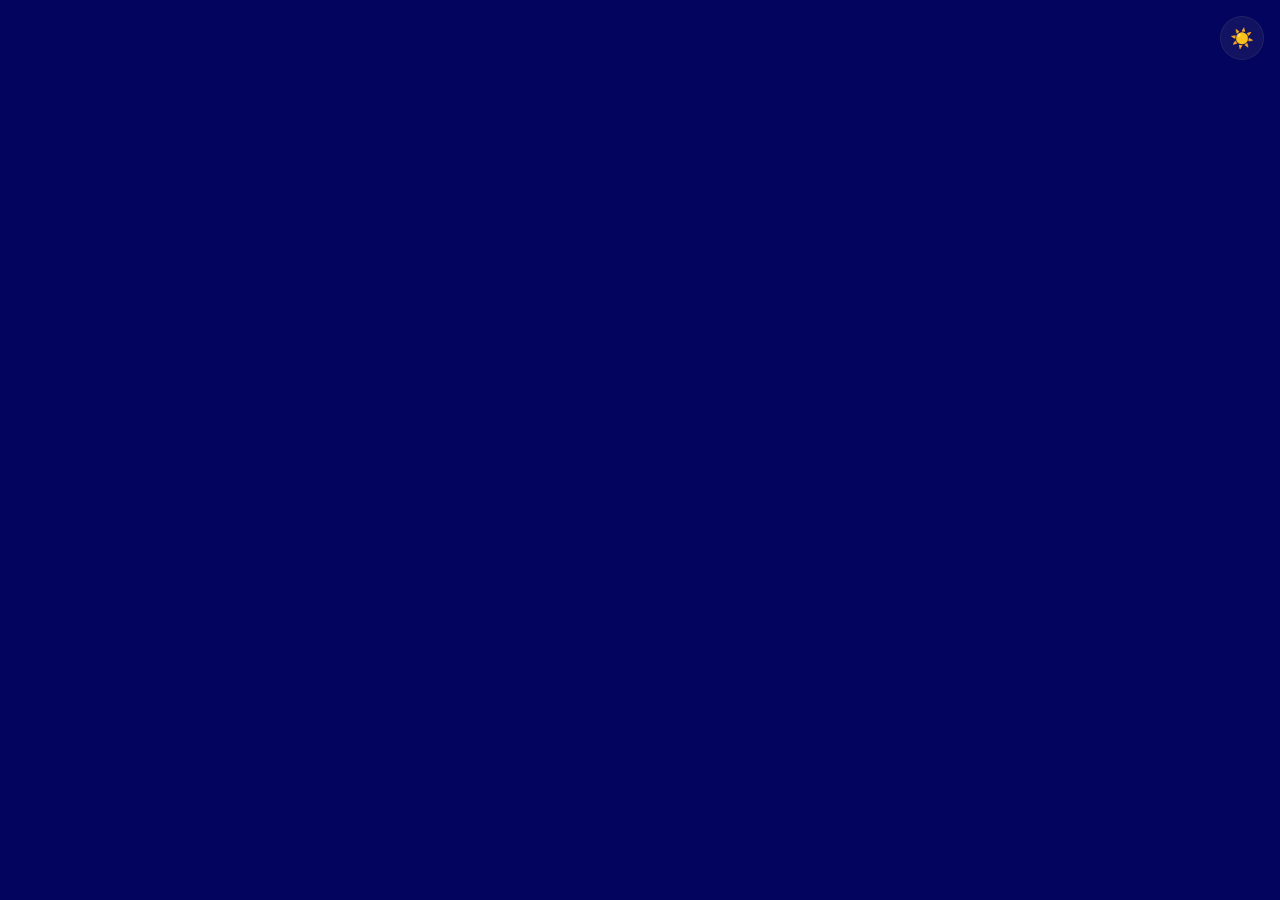
==== ucapan.html @ c54161a3 "update" ====
<!DOCTYPE html>
<html lang="en">

<head>
  <meta charset="UTF-8" />
  <meta name="viewport" content="width=device-width, initial-scale=1.0" />
  <meta http-equiv="X-UA-Compatible" content="ie=edge" />
  <link rel="shortcut icon" type="image/png" href="img/favicon.png" />
  <title>Happy Birthday!!! :)</title>
  <!-- Google Font -->
  <link rel="preconnect" href="https://fonts.googleapis.com">
  <link rel="preconnect" href="https://fonts.gstatic.com" crossorigin>
  <link href="https://fonts.googleapis.com/css2?family=Poppins:wght@300;400;600;700&display=swap" rel="stylesheet">
  <!-- Style -->
  <link rel="stylesheet" href="./style/main.css" />
</head>

<body>
  <!-- Background Music -->
  <audio class="song" loop autoplay>
    <source src="">
    Your browser isn't invited for super fun audio time.
  </audio>

  <!-- All sections are rendered here dynamically from config.js -->
  <div class="container"></div>

  <!-- Libraries -->
  <script src="https://cdnjs.cloudflare.com/ajax/libs/gsap/3.12.5/gsap.min.js"></script>
  <script src="https://cdn.jsdelivr.net/npm/sweetalert2@11"></script>
  <!-- Config & Engine -->
  <script src="./config.js"></script>
  <script src="./script/main.js"></script>
</body>

</html>
---- style/main.css ----
/* ── CSS Custom Properties (set dynamically by main.js) ──────── */
:root {
  /* ── Palet UltacLINK ── */
  --bg: #03045E;
  --surface: #0077B6;
  --primary: #00B4D8;
  --accent: #90E0EF;
  --light: #CAF0F8;

  /* ── Kontras tinggi ── */
  --text-primary: #FFFFFF;
  /* Putih murni untuk judul & teks penting */
  --text-secondary: var(--light);
  /* CAF0F8 untuk teks biasa */
  --text-muted: var(--accent);
  /* 90E0EF untuk teks redup */
  --border-light: rgba(144, 224, 239, 0.2);
  --card-bg: rgba(0, 119, 182, 0.25);
  --shadow: 0 20px 60px rgba(0, 0, 0, 0.6);
}
/* ── Reset & Base ──────────────────────────────────────────────── */
*,
*::before,
*::after {
  box-sizing: border-box;
  margin: 0;
  padding: 0;
}

html, body {
  height: 100%;
  overflow: hidden;
}

body {
  font-family: 'Poppins', sans-serif;
  background: var(--bg);
  color: var(--text);
  -webkit-font-smoothing: antialiased;
  -webkit-tap-highlight-color: transparent;
  transition: background 0.5s ease, color 0.5s ease;
}

/* ── Audio ──────────────────────────────────────────────────────── */
.song {
  display: none;
}

/* ── Theme Toggle ──────────────────────────────────────────────── */
#theme-toggle {
  position: fixed;
  top: 1rem;
  right: 1rem;
  z-index: 9999;
  background: rgba(128, 128, 128, 0.12);
  backdrop-filter: blur(12px);
  -webkit-backdrop-filter: blur(12px);
  border: 1px solid rgba(128, 128, 128, 0.15);
  border-radius: 50%;
  width: 44px;
  height: 44px;
  font-size: 1.2rem;
  cursor: pointer;
  display: flex;
  align-items: center;
  justify-content: center;
  transition: transform 0.3s ease, background 0.3s ease;
}

#theme-toggle:hover {
  transform: scale(1.1);
  background: rgba(128, 128, 128, 0.2);
}

/* ── Container ─────────────────────────────────────────────────── */
.container {
  width: 100%;
  height: 100vh;
  height: 100dvh;
  overflow: hidden;
  position: relative;
  text-align: center;
  visibility: hidden;
  user-select: none;
  -webkit-user-select: none;
}

/* ── Section Base ──────────────────────────────────────────────── */
.section {
  position: absolute;
  inset: 0;
  display: flex;
  flex-direction: column;
  align-items: center;
  justify-content: center;
  padding: 2rem 1.5rem;
  pointer-events: none;
  overflow: hidden;
}

/* ═══════════════════════════════════════════════════════════════
   COMPONENTS
   ═══════════════════════════════════════════════════════════════ */

/* ── Greeting ──────────────────────────────────────────────────── */
.greeting-title {
  font-size: clamp(2.5rem, 8vw, 4.5rem);
  font-weight: 700;
  line-height: 1.2;
  max-width: 90%;
  overflow-wrap: break-word;
  word-break: break-word;
}

.greeting-name {
  display: block;
  color: var(--primary);
}

.greeting-subtitle {
  font-size: clamp(1rem, 3vw, 1.4rem);
  font-weight: 300;
  margin-top: 0.8rem;
  opacity: 0.65;
  max-width: 80%;
}

/* ── Announcement ──────────────────────────────────────────────── */
.section-announcement p {
  font-size: clamp(1.8rem, 6vw, 3rem);
  font-weight: 600;
  padding: 0 1rem;
}

/* ── Chatbox ───────────────────────────────────────────────────── */
.text-box {
  border: 1.5px solid rgba(128, 128, 128, 0.12);
  border-radius: 18px;
  padding: 1.8rem;
  max-width: 540px;
  width: 88%;
  position: relative;
  text-align: left;
  background: rgba(128, 128, 128, 0.05);
  backdrop-filter: blur(14px);
  -webkit-backdrop-filter: blur(14px);
}

.hbd-chatbox {
  font-size: clamp(0.85rem, 2.2vw, 1rem);
  line-height: 1.8;
  font-weight: 300;
  overflow-wrap: break-word;
  word-break: break-word;
}

.hbd-chatbox span {
  visibility: hidden;
}

.fake-btn {
  background: var(--accent);
  color: #fff;
  border-radius: 10px;
  padding: 0.5rem 1.4rem;
  position: absolute;
  right: 14px;
  bottom: -42px;
  font-size: 0.85rem;
  font-weight: 600;
  cursor: pointer;
}

/* ── Ideas ──────────────────────────────────────────────────────── */
.section-ideas .idea-line {
  font-size: clamp(1.2rem, 4vw, 2rem);
  position: absolute;
  left: 0;
  right: 0;
  padding: 0 1.5rem;
  font-weight: 300;
  opacity: 0;
}

.idea-line strong {
  display: inline-block;
  padding: 3px 10px;
  border-radius: 6px;
  font-weight: 600;
}

.idea-special {
  font-size: clamp(2rem, 6vw, 3.5rem) !important;
  font-weight: 600 !important;
}

.idea-special span {
  display: inline-block;
}

.idea-big-letters {
  position: absolute;
  left: 0;
  right: 0;
  opacity: 0;
}

.idea-big-letters span {
  display: inline-block;
  font-size: clamp(7rem, 22vw, 14rem);
  font-weight: 800;
  color: var(--primary);
}

/* ── Countdown ─────────────────────────────────────────────────── */
.countdown-wrapper {
  position: relative;
  width: 100%;
  height: 200px;
  display: flex;
  align-items: center;
  justify-content: center;
}

.countdown-num {
  position: absolute;
  font-size: clamp(5rem, 18vw, 10rem);
  font-weight: 800;
  color: var(--accent);
  opacity: 0;
}

.countdown-go {
  position: absolute;
  font-size: clamp(4rem, 15vw, 8rem);
  opacity: 0;
}

/* ── Quote ──────────────────────────────────────────────────────── */
.quote-card {
  max-width: 520px;
  width: 88%;
  padding: 2.5rem;
  border-radius: 20px;
  background: rgba(128, 128, 128, 0.05);
  backdrop-filter: blur(14px);
  -webkit-backdrop-filter: blur(14px);
  border: 1.5px solid rgba(128, 128, 128, 0.1);
}

.quote-mark {
  font-size: clamp(2.5rem, 7vw, 4rem);
  font-weight: 800;
  line-height: 1;
  color: var(--primary);
  opacity: 0.6;
  display: block;
  margin-bottom: -0.3rem;
}

.quote-text {
  font-size: clamp(1rem, 3vw, 1.4rem);
  font-weight: 300;
  line-height: 1.7;
  font-style: italic;
  overflow-wrap: break-word;
}

.quote-author {
  font-size: clamp(0.85rem, 2vw, 1rem);
  margin-top: 1rem;
  opacity: 0.5;
}

/* ── Stars ──────────────────────────────────────────────────────── */
.section-stars {
  position: fixed !important;
  inset: 0;
  pointer-events: none;
  z-index: 0;
}

.star {
  position: absolute;
  border-radius: 50%;
  background: var(--primary);
  opacity: 0.4;
  animation: twinkle 2.5s ease-in-out infinite alternate;
}

@keyframes twinkle {
  0%   { opacity: 0.1; transform: scale(0.8); }
  100% { opacity: 0.8; transform: scale(1.2); }
}

/* ── Fireworks ─────────────────────────────────────────────────── */
.section-fireworks {
  position: fixed !important;
  inset: 0;
  pointer-events: none;
  z-index: 4;
}

.firework-spark {
  position: absolute;
  border-radius: 50%;
}

/* ── Balloons ──────────────────────────────────────────────────── */
.section-balloons {
  position: fixed !important;
  inset: 0;
  pointer-events: none;
  z-index: 2;
}

.section-balloons img {
  position: absolute;
  width: clamp(90px, 18vw, 160px);
  height: auto;
}

.section-balloons img:nth-child(even)  { left: 5%; }
.section-balloons img:nth-child(odd)   { right: 5%; }
.section-balloons img:nth-child(3n)    { left: 22%; }
.section-balloons img:nth-child(5n)    { left: 48%; }
.section-balloons img:nth-child(7n)    { left: 68%; }
.section-balloons img:nth-child(11n)   { left: 82%; }

/* ── Profile ───────────────────────────────────────────────────── */
.section-profile {
  z-index: 1;
}

.profile-wrapper {
  position: relative;
  display: inline-block;
}

.profile-picture {
  width: clamp(150px, 35vw, 280px);
  height: clamp(150px, 35vw, 280px);
  object-fit: cover;
  border-radius: 50%;
  display: block;
  border: 3px solid rgba(128, 128, 128, 0.15);
}

.wish {
  margin-top: 1.2rem;
  max-width: 90%;
}

.wish-hbd {
  font-size: clamp(1.4rem, 4.5vw, 2.5rem);
  text-transform: uppercase;
  letter-spacing: 2px;
  font-weight: 700;
}

.wish-hbd span {
  display: inline-block;
}

.wish-text {
  font-size: clamp(0.9rem, 2.8vw, 1.4rem);
  font-weight: 300;
  margin-top: 0.5rem;
  opacity: 0.7;
  overflow-wrap: break-word;
}

/* ── Confetti ──────────────────────────────────────────────────── */
.section-confetti {
  position: fixed !important;
  inset: 0;
  pointer-events: none;
  z-index: 3;
}

.confetti-dot {
  position: absolute;
  width: 20px;
  visibility: hidden;
}

/* ── Closing ───────────────────────────────────────────────────── */
.section-closing p {
  font-size: clamp(1rem, 3.5vw, 1.8rem);
  font-weight: 300;
  line-height: 1.9;
  padding: 0 1rem;
}

.replay-btn {
  cursor: pointer;
  z-index: 3;
  pointer-events: none;
  color: var(--accent) !important;
  font-weight: 500 !important;
  transition: opacity 0.3s ease;
}

.replay-btn:hover {
  opacity: 0.7;
}

.last-smile {
  font-size: clamp(2rem, 5vw, 3rem) !important;
  display: inline-block;
  margin-top: 1rem;
}

/* ═══════════════════════════════════════════════════════════════
   RESPONSIVE
   ═══════════════════════════════════════════════════════════════ */

/* ── Small mobile ──────────────────────────────────────────────── */
@media screen and (max-width: 600px) {
  .section {
    padding: 1.2rem 1rem;
  }

  .text-box {
    width: 94%;
    padding: 1.2rem;
  }

  .fake-btn {
    bottom: -36px;
    right: 8px;
    padding: 0.4rem 1rem;
    font-size: 0.8rem;
  }

  .quote-card {
    width: 92%;
    padding: 1.5rem;
  }

  #theme-toggle {
    width: 38px;
    height: 38px;
    font-size: 1rem;
    top: 0.75rem;
    right: 0.75rem;
  }

  .wish-hbd {
    letter-spacing: 1px;
  }
}

/* ── Landscape mobile ─────────────────────────────────────────── */
@media screen and (max-height: 500px) {
  .section {
    padding: 0.5rem 1rem;
  }

  .greeting-title {
    font-size: clamp(1.8rem, 6vw, 3rem);
  }

  .profile-picture {
    width: clamp(100px, 25vw, 180px);
    height: clamp(100px, 25vw, 180px);
  }

  .wish-hbd {
    font-size: clamp(1.2rem, 3.5vw, 2rem);
  }

  .wish-text {
    font-size: clamp(0.8rem, 2vw, 1.1rem);
  }

  .countdown-num {
    font-size: clamp(4rem, 14vw, 7rem);
  }

  .quote-card {
    padding: 1.2rem;
  }

  .section-announcement p {
    font-size: clamp(1.4rem, 5vw, 2.2rem);
  }
}

/* ── SweetAlert2 ───────────────────────────────────────────────── */
.swal2-popup {
  border-radius: 16px !important;
}
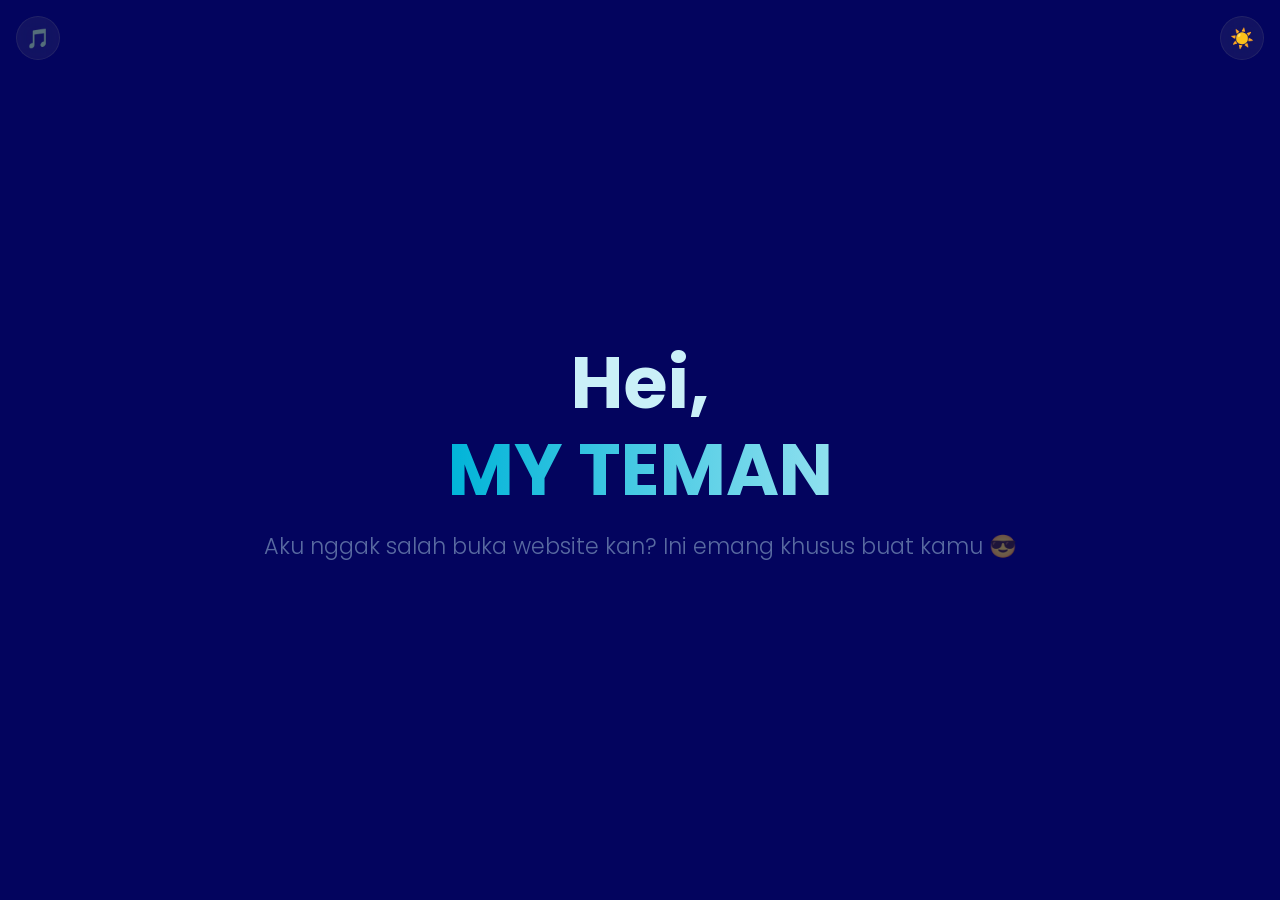
==== commit 46ef4486: "update" ====
--- a/ucapan.html
+++ b/ucapan.html
@@ -1,12 +1,12 @@
 <!DOCTYPE html>
-<html lang="en">
+<html lang="id">
 
 <head>
   <meta charset="UTF-8" />
   <meta name="viewport" content="width=device-width, initial-scale=1.0" />
   <meta http-equiv="X-UA-Compatible" content="ie=edge" />
   <link rel="shortcut icon" type="image/png" href="img/favicon.png" />
-  <title>Happy Birthday!!! :)</title>
+  <title>HBD 🎂</title>
   <!-- Google Font -->
   <link rel="preconnect" href="https://fonts.googleapis.com">
   <link rel="preconnect" href="https://fonts.gstatic.com" crossorigin>
@@ -17,7 +17,7 @@
 
 <body>
   <!-- Background Music -->
-  <audio class="song" loop autoplay>
+  <audio class="song" loop>
     <source src="">
     Your browser isn't invited for super fun audio time.
   </audio>
@@ -27,10 +27,9 @@
 
   <!-- Libraries -->
   <script src="https://cdnjs.cloudflare.com/ajax/libs/gsap/3.12.5/gsap.min.js"></script>
-  <script src="https://cdn.jsdelivr.net/npm/sweetalert2@11"></script>
   <!-- Config & Engine -->
   <script src="./config.js"></script>
   <script src="./script/main.js"></script>
 </body>
 
-</html>
+</html>
--- a/style/main.css
+++ b/style/main.css
@@ -1,23 +1,10 @@
 /* ── CSS Custom Properties (set dynamically by main.js) ──────── */
 :root {
-  /* ── Palet UltacLINK ── */
   --bg: #03045E;
-  --surface: #0077B6;
   --primary: #00B4D8;
   --accent: #90E0EF;
-  --light: #CAF0F8;
-
-  /* ── Kontras tinggi ── */
-  --text-primary: #FFFFFF;
-  /* Putih murni untuk judul & teks penting */
-  --text-secondary: var(--light);
-  /* CAF0F8 untuk teks biasa */
-  --text-muted: var(--accent);
-  /* 90E0EF untuk teks redup */
-  --border-light: rgba(144, 224, 239, 0.2);
-  --card-bg: rgba(0, 119, 182, 0.25);
-  --shadow: 0 20px 60px rgba(0, 0, 0, 0.6);
-}
+}
+
 /* ── Reset & Base ──────────────────────────────────────────────── */
 *,
 *::before,
@@ -27,7 +14,8 @@
   padding: 0;
 }
 
-html, body {
+html,
+body {
   height: 100%;
   overflow: hidden;
 }
@@ -114,7 +102,10 @@
 
 .greeting-name {
   display: block;
-  color: var(--primary);
+  background: linear-gradient(90deg, var(--primary), var(--accent));
+  -webkit-background-clip: text;
+  background-clip: text;
+  color: transparent;
 }
 
 .greeting-subtitle {
@@ -289,8 +280,15 @@
 }
 
 @keyframes twinkle {
-  0%   { opacity: 0.1; transform: scale(0.8); }
-  100% { opacity: 0.8; transform: scale(1.2); }
+  0% {
+    opacity: 0.1;
+    transform: scale(0.8);
+  }
+
+  100% {
+    opacity: 0.8;
+    transform: scale(1.2);
+  }
 }
 
 /* ── Fireworks ─────────────────────────────────────────────────── */
@@ -320,12 +318,29 @@
   height: auto;
 }
 
-.section-balloons img:nth-child(even)  { left: 5%; }
-.section-balloons img:nth-child(odd)   { right: 5%; }
-.section-balloons img:nth-child(3n)    { left: 22%; }
-.section-balloons img:nth-child(5n)    { left: 48%; }
-.section-balloons img:nth-child(7n)    { left: 68%; }
-.section-balloons img:nth-child(11n)   { left: 82%; }
+.section-balloons img:nth-child(even) {
+  left: 5%;
+}
+
+.section-balloons img:nth-child(odd) {
+  right: 5%;
+}
+
+.section-balloons img:nth-child(3n) {
+  left: 22%;
+}
+
+.section-balloons img:nth-child(5n) {
+  left: 48%;
+}
+
+.section-balloons img:nth-child(7n) {
+  left: 68%;
+}
+
+.section-balloons img:nth-child(11n) {
+  left: 82%;
+}
 
 /* ── Profile ───────────────────────────────────────────────────── */
 .section-profile {
@@ -491,3 +506,111 @@
 .swal2-popup {
   border-radius: 16px !important;
 }
+
+/* ── Music Toggle & Share Button ──────────────────────────────── */
+#music-toggle {
+  position: fixed;
+  top: 1rem;
+  left: 1rem;
+  z-index: 9999;
+  background: rgba(128, 128, 128, 0.12);
+  backdrop-filter: blur(12px);
+  -webkit-backdrop-filter: blur(12px);
+  border: 1px solid rgba(128, 128, 128, 0.15);
+  border-radius: 50%;
+  width: 44px;
+  height: 44px;
+  font-size: 1.2rem;
+  cursor: pointer;
+  display: flex;
+  align-items: center;
+  justify-content: center;
+  transition: transform 0.3s ease, background 0.3s ease;
+}
+
+#music-toggle:hover {
+  transform: scale(1.1);
+  background: rgba(128, 128, 128, 0.2);
+}
+
+/* ── Cake ──────────────────────────────────────────────────────── */
+.section-cake {
+  pointer-events: none;
+}
+
+.cake-area {
+  pointer-events: auto;
+  background: none;
+  border: none;
+  padding: 0;
+  cursor: pointer;
+  line-height: 0;
+}
+
+.cake-area svg {
+  width: min(78vw, 400px);
+  height: auto;
+  filter: drop-shadow(0 20px 34px rgba(0, 0, 0, 0.35));
+}
+
+.cake-hint {
+  margin-top: 1.4rem;
+  font-weight: 300;
+  opacity: 0.75;
+  font-size: clamp(0.9rem, 2.6vw, 1.1rem);
+}
+
+.cake-wish {
+  margin-top: 1rem;
+  font-size: clamp(1.1rem, 3.5vw, 1.6rem);
+  font-weight: 600;
+  color: var(--primary);
+  opacity: 0;
+  transform: translateY(12px);
+}
+
+.flame,
+.flame .glow {
+  transform-box: fill-box;
+  transform-origin: center bottom;
+}
+
+@media screen and (max-width: 600px) {
+  #music-toggle {
+    width: 38px;
+    height: 38px;
+    font-size: 1rem;
+    top: 0.75rem;
+    left: 0.75rem;
+  }
+}
+
+/* ── Next Button ───────────────────────────────────────────────── */
+.next-btn {
+  pointer-events: auto;
+  background: linear-gradient(135deg, var(--primary), var(--accent));
+  color: #03045E;
+  border: none;
+  border-radius: 999px;
+  padding: 12px 30px;
+  font-family: inherit;
+  font-size: 1rem;
+  font-weight: 600;
+  cursor: pointer;
+  opacity: 0;
+  box-shadow: 0 8px 24px rgba(0, 0, 0, 0.3);
+  transition: transform 0.2s ease, box-shadow 0.2s ease;
+}
+
+.next-btn:hover {
+  transform: scale(1.05);
+  box-shadow: 0 10px 30px rgba(0, 0, 0, 0.4);
+}
+
+.cake-next {
+  margin-top: 1.4rem;
+}
+
+.profile-next {
+  margin-top: 1.6rem;
+}
